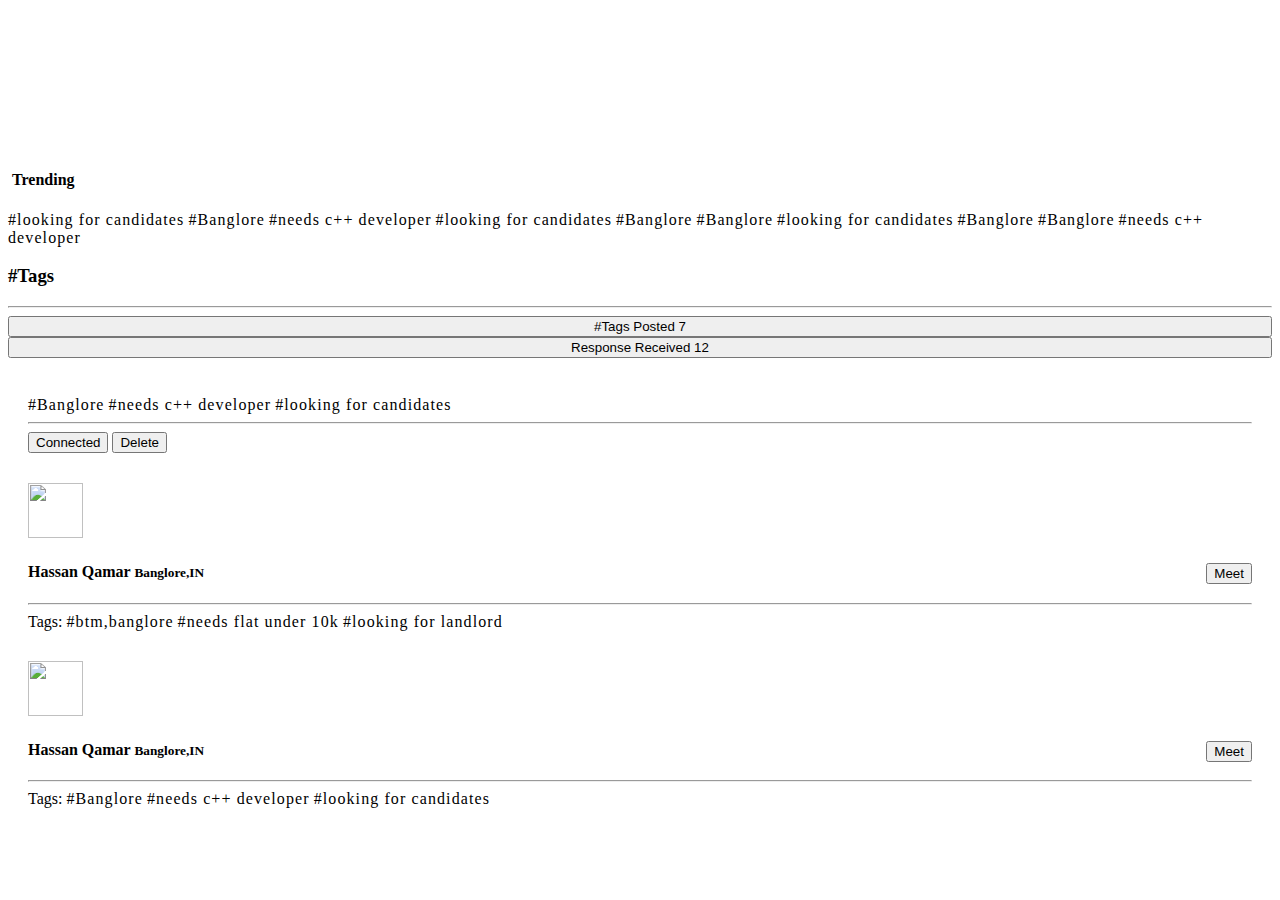
==== hashtag.html @ 9866f0fd "sdfsf" ====
<!DOCTYPE html>
<html lang="en">

<head>

    <meta charset="utf-8">
    <meta http-equiv="X-UA-Compatible" content="IE=edge">
    <meta name="viewport" content="width=device-width, initial-scale=1">
    <meta name="description" content="">
    <meta name="author" content="">

    <title>ConnectAnywhere | Home</title>

    <!-- Bootstrap Core CSS -->
    <link href="css/bootstrap.min.css" rel="stylesheet">

    <!-- Custom CSS -->
    <link href="css/main.css" rel="stylesheet">
    <link href="css/home.css" rel="stylesheet">

    <!-- HTML5 Shim and Respond.js IE8 support of HTML5 elements and media queries -->
    <!-- WARNING: Respond.js doesn't work if you view the page via file:// -->
    <!--[if lt IE 9]>
        <script src="https://oss.maxcdn.com/libs/html5shiv/3.7.0/html5shiv.js"></script>
        <script src="https://oss.maxcdn.com/libs/respond.js/1.4.2/respond.min.js"></script>
    <![endif]-->
    <script src="http://www.w3schools.com/lib/w3data.js"></script>

</head>

<!-- The #page-top ID is part of the scrolling feature - the data-spy and data-target are part of the built-in Bootstrap scrollspy function -->

<body id="page-top" data-spy="scroll" data-target=".navbar-fixed-top">

    <!-- Navigation -->

    <div w3-include-html="nav.html"></div>
    <script>
    w3IncludeHTML();
    </script>


    <!-- Intro Section -->
    <section id="intro" class="home-head">
      <div class="container">
        <div class="row">
          <div class="col-md-3">
            <div class="well">
              <h4><i class="glyphicon glyphicon-fire"></i>&nbsp;Trending</h4>
              <span class="label label-default lb-md">#looking for candidates</span>

              <span class="label label-default lb-md ">#Banglore</span>
              <span class="label label-default lb-md">#needs c++ developer</span>
              <span class="label label-default lb-md">#looking for candidates</span>
              <span class="label label-default lb-md ">#Banglore</span>
              <span class="label label-default lb-md ">#Banglore</span>

              <span class="label label-default lb-md">#looking for candidates</span>

              <span class="label label-default lb-md ">#Banglore</span>
              <span class="label label-default lb-md ">#Banglore</span>
              <span class="label label-default lb-md">#needs c++ developer</span>


            </div>
          </div>
          <div class="col-md-6">
            <div class="well">
              <h3>#Tags</h3>
            <hr>
            <div class="row">

            <div class="col-md-6"><button type="button" class="btn btn-primary btn-fluid pull-left">#Tags Posted <span class="badge pull-right">7</span></button></div>
            <div class="col-md-6"><button type="button" class="btn btn-primary btn-fluid pull-left">Response Received <span class="badge pull-right">12</span></button></div>
          </div>
          <br>
            <div class="row">


        <div class="media">

            <div class="media-body">
              <span class="label label-default lb-md ">#Banglore</span>
              <span class="label label-default lb-md">#needs c++ developer</span>
              <span class="label label-default lb-md">#looking for candidates</span>
                <hr style="margin:8px auto">
                <button class="btn btn-xs btn-success pull-right">Connected</button>
                <button class="btn btn-xs btn-success pull-right">Delete</button>

            </div>
        </div>

        <div class="media">
            <a class="pull-left" href="#">
                <img class="media-object dp " src="img/hsn.jpg" style="width: 55px;height:55px;">
            </a>
            <div class="media-body">
                <h4 class="media-heading">Hassan Qamar <small> Banglore,IN</small></h4>
                <div class="cbtns">
                  <button class="btn btn-xs btn-success">Meet</button>
                  <div class="close"></div>
                </div>
                <hr style="margin:8px auto">
                Tags:
                <span class="label label-default lb-md ">#btm,banglore</span>
                <span class="label label-default lb-md">#needs flat under 10k</span>
                <span class="label label-default lb-md">#looking for landlord</span>

            </div>
        </div>
        <div class="media">
            <a class="pull-left" href="#">
                <img class="media-object dp " src="img/hsn.jpg" style="width: 55px;height:55px;">
            </a>
            <div class="media-body">
                <h4 class="media-heading">Hassan Qamar <small> Banglore,IN</small></h4>
                <div class="cbtns">
                  <button class="btn btn-xs btn-success">Meet</button>
                  <div class="close"></div>
                </div>
                <hr style="margin:8px auto">
                Tags:
                <span class="label label-default lb-md ">#Banglore</span>
                <span class="label label-default lb-md">#needs c++ developer</span>
                <span class="label label-default lb-md">#looking for candidates</span>
            </div>
        </div>

</div>
          </div>
          <div class="col-md-3">

          </div>

        </div>
      </div>
    </section>

<!-- jQuery -->
    <script src="js/jquery.js"></script>
    <script src="js/main.js"></script>

    <!-- Bootstrap Core JavaScript -->
    <script src="js/bootstrap.min.js"></script>

    <!-- Scrolling Nav JavaScript -->
    <script src="js/jquery.easing.min.js"></script>

</body>

</html>
---- css/home.css ----
.home-head
  {
    height: 100%;
    padding-top: 100px;
    text-align: left;
    margin-top: 50px;
  }
  .media
   {
       /*box-shadow:0px 0px 4px -2px #000;*/
       margin: 10px ;
       padding:10px;
       background: #fff;
   }

   .close
   {
     background: url(../img/cb.png);
    background-size: contain;
     width: 20px;
     height: 20px;
     margin-left: 10px;
     cursor: pointer;
   }
.lb-md{
letter-spacing: 1.1px;
}
.cbtns
{
  position: absolute;
  right: 0;
  top: 0;
}
.media-body
{
  position: relative;
}
.well
{

}
.mtop-xs
{
  margin-top: 9px;
}

.btn-fluid
{
  width: 100%;
}
.tag-label{

}
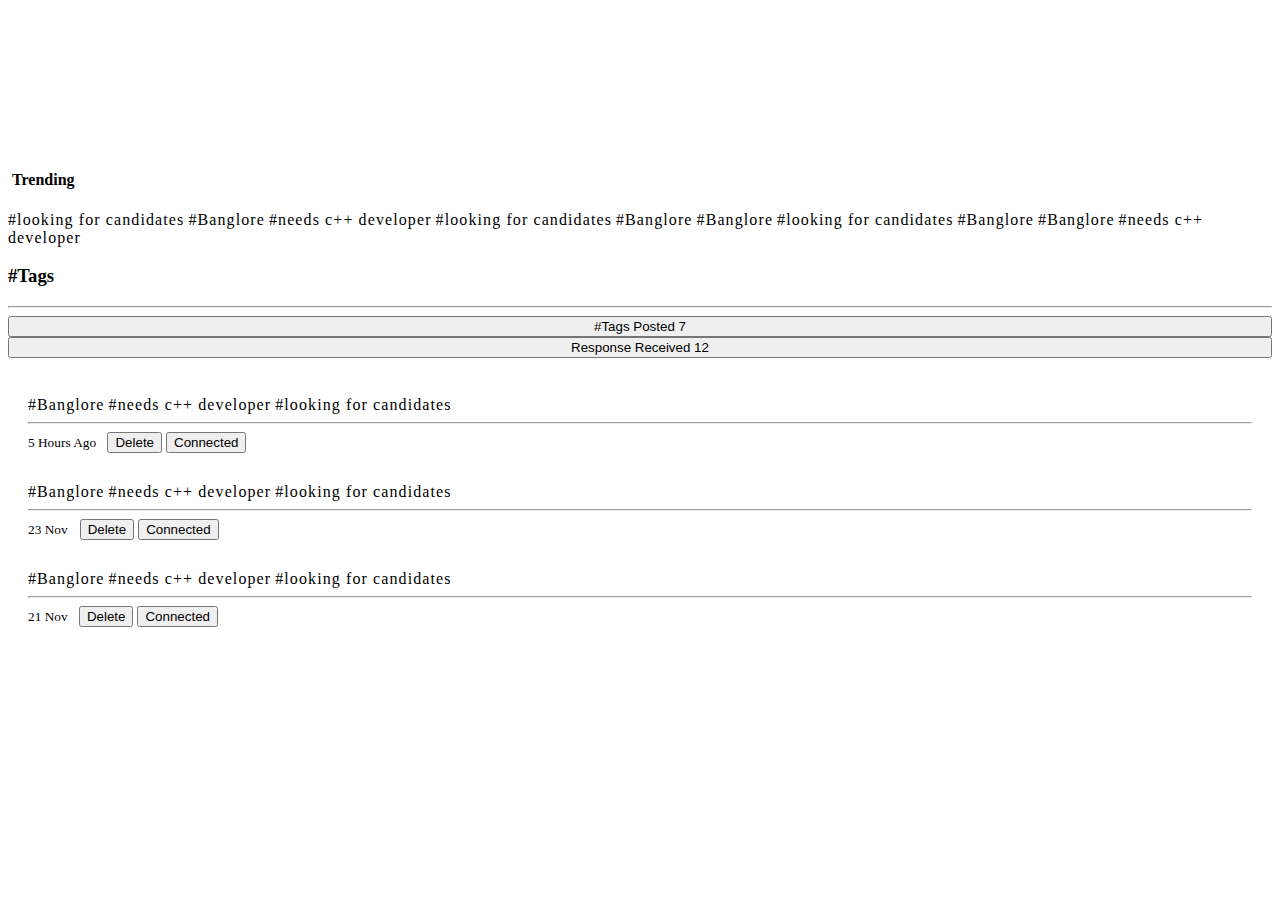
==== commit 88545a53: "fdsfs" ====
--- a/hashtag.html
+++ b/hashtag.html
@@ -78,54 +78,58 @@
 
 
         <div class="media">
+            <a class="pull-left" href="#">
+                      <div class="">
 
+                      </div>
+            </a>
             <div class="media-body">
               <span class="label label-default lb-md ">#Banglore</span>
               <span class="label label-default lb-md">#needs c++ developer</span>
               <span class="label label-default lb-md">#looking for candidates</span>
                 <hr style="margin:8px auto">
+                <small>5 Hours Ago </small>
+
+                <button class="btn btn-xs btn-success pull-right"style="margin-left:8px ">Delete</button>
                 <button class="btn btn-xs btn-success pull-right">Connected</button>
-                <button class="btn btn-xs btn-success pull-right">Delete</button>
 
             </div>
         </div>
 
         <div class="media">
             <a class="pull-left" href="#">
-                <img class="media-object dp " src="img/hsn.jpg" style="width: 55px;height:55px;">
+
             </a>
             <div class="media-body">
-                <h4 class="media-heading">Hassan Qamar <small> Banglore,IN</small></h4>
-                <div class="cbtns">
-                  <button class="btn btn-xs btn-success">Meet</button>
-                  <div class="close"></div>
-                </div>
+              <span class="label label-default lb-md ">#Banglore</span>
+              <span class="label label-default lb-md">#needs c++ developer</span>
+              <span class="label label-default lb-md">#looking for candidates</span>
                 <hr style="margin:8px auto">
-                Tags:
-                <span class="label label-default lb-md ">#btm,banglore</span>
-                <span class="label label-default lb-md">#needs flat under 10k</span>
-                <span class="label label-default lb-md">#looking for landlord</span>
+                <small>23 Nov</small>
+                <button class="btn btn-xs btn-success pull-right"style="margin-left:8px ">Delete</button>
+                <button class="btn btn-xs btn-success pull-right">Connected</button>
 
             </div>
         </div>
         <div class="media">
             <a class="pull-left" href="#">
-                <img class="media-object dp " src="img/hsn.jpg" style="width: 55px;height:55px;">
+                      <div class="">
+
+                      </div>
             </a>
             <div class="media-body">
-                <h4 class="media-heading">Hassan Qamar <small> Banglore,IN</small></h4>
-                <div class="cbtns">
-                  <button class="btn btn-xs btn-success">Meet</button>
-                  <div class="close"></div>
-                </div>
+              <span class="label label-default lb-md ">#Banglore</span>
+              <span class="label label-default lb-md">#needs c++ developer</span>
+              <span class="label label-default lb-md">#looking for candidates</span>
                 <hr style="margin:8px auto">
-                Tags:
-                <span class="label label-default lb-md ">#Banglore</span>
-                <span class="label label-default lb-md">#needs c++ developer</span>
-                <span class="label label-default lb-md">#looking for candidates</span>
+
+                <small>21 Nov </small>
+
+                <button class="btn btn-xs btn-success pull-right"style="margin-left:8px ">Delete</button>
+                <button class="btn btn-xs btn-success pull-right">Connected</button>
+
             </div>
         </div>
-
 </div>
           </div>
           <div class="col-md-3">
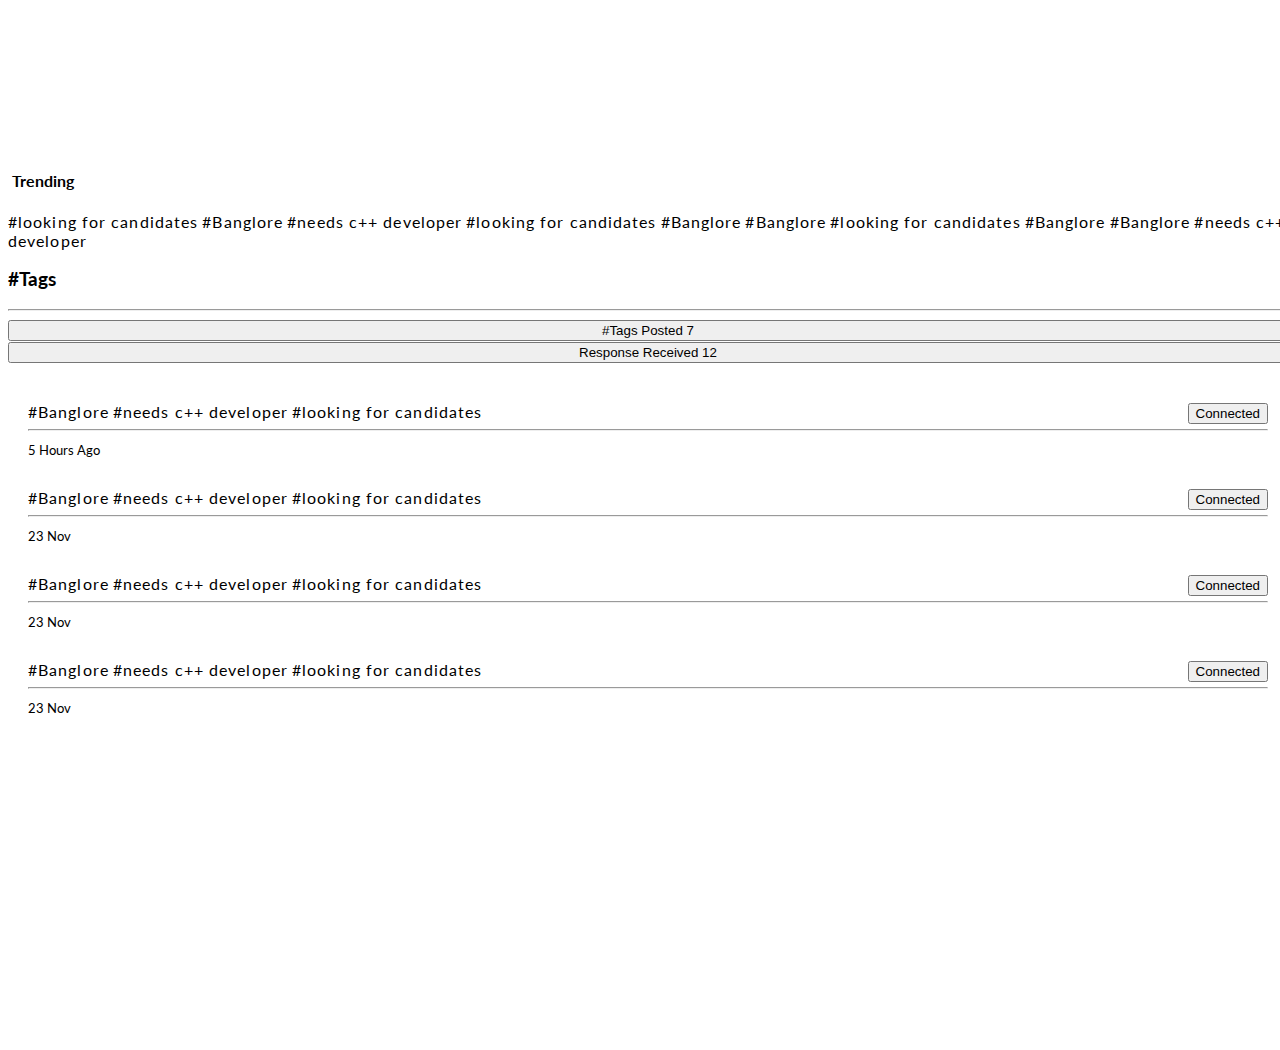
==== commit 7c5e0e1f: "lgflklcdnnjommjjit" ====
--- a/hashtag.html
+++ b/hashtag.html
@@ -45,7 +45,7 @@
       <div class="container">
         <div class="row">
           <div class="col-md-3">
-            <div class="well">
+            <div class="well trending">
               <h4><i class="glyphicon glyphicon-fire"></i>&nbsp;Trending</h4>
               <span class="label label-default lb-md">#looking for candidates</span>
 
@@ -74,7 +74,7 @@
             <div class="col-md-6"><button type="button" class="btn btn-primary btn-fluid pull-left">Response Received <span class="badge pull-right">12</span></button></div>
           </div>
           <br>
-            <div class="row">
+            <div class="row" style="overflow: scroll;height: 350px;">
 
 
         <div class="media">
@@ -90,24 +90,96 @@
                 <hr style="margin:8px auto">
                 <small>5 Hours Ago </small>
 
-                <button class="btn btn-xs btn-success pull-right"style="margin-left:8px ">Delete</button>
-                <button class="btn btn-xs btn-success pull-right">Connected</button>
-
-            </div>
-        </div>
-
-        <div class="media">
-            <a class="pull-left" href="#">
-
-            </a>
-            <div class="media-body">
-              <span class="label label-default lb-md ">#Banglore</span>
-              <span class="label label-default lb-md">#needs c++ developer</span>
-              <span class="label label-default lb-md">#looking for candidates</span>
-                <hr style="margin:8px auto">
-                <small>23 Nov</small>
-                <button class="btn btn-xs btn-success pull-right"style="margin-left:8px ">Delete</button>
-                <button class="btn btn-xs btn-success pull-right">Connected</button>
+                <div class="cbtns">
+                  <button class="btn btn-xs btn-success">Connected</button>
+                  <div class="close"></div>
+                </div>
+
+            </div>
+        </div>
+
+        <div class="media">
+            <a class="pull-left" href="#">
+
+            </a>
+            <div class="media-body">
+              <span class="label label-default lb-md ">#Banglore</span>
+              <span class="label label-default lb-md">#needs c++ developer</span>
+              <span class="label label-default lb-md">#looking for candidates</span>
+                <hr style="margin:8px auto">
+                <small>23 Nov</small>
+                <div class="cbtns">
+                  <button class="btn btn-xs btn-success">Connected</button>
+                  <div class="close"></div>
+                </div>
+
+            </div>
+        </div>
+        <div class="media">
+            <a class="pull-left" href="#">
+
+            </a>
+            <div class="media-body">
+              <span class="label label-default lb-md ">#Banglore</span>
+              <span class="label label-default lb-md">#needs c++ developer</span>
+              <span class="label label-default lb-md">#looking for candidates</span>
+                <hr style="margin:8px auto">
+                <small>23 Nov</small>
+                <div class="cbtns">
+                  <button class="btn btn-xs btn-success">Connected</button>
+                  <div class="close"></div>
+                </div>
+
+            </div>
+        </div>
+        <div class="media">
+            <a class="pull-left" href="#">
+
+            </a>
+            <div class="media-body">
+              <span class="label label-default lb-md ">#Banglore</span>
+              <span class="label label-default lb-md">#needs c++ developer</span>
+              <span class="label label-default lb-md">#looking for candidates</span>
+                <hr style="margin:8px auto">
+                <small>23 Nov</small>
+                <div class="cbtns">
+                  <button class="btn btn-xs btn-success">Connected</button>
+                  <div class="close"></div>
+                </div>
+
+            </div>
+        </div>
+        <div class="media">
+            <a class="pull-left" href="#">
+
+            </a>
+            <div class="media-body">
+              <span class="label label-default lb-md ">#Banglore</span>
+              <span class="label label-default lb-md">#needs c++ developer</span>
+              <span class="label label-default lb-md">#looking for candidates</span>
+                <hr style="margin:8px auto">
+                <small>23 Nov</small>
+                <div class="cbtns">
+                  <button class="btn btn-xs btn-success">Connected</button>
+                  <div class="close"></div>
+                </div>
+
+            </div>
+        </div>
+        <div class="media">
+            <a class="pull-left" href="#">
+
+            </a>
+            <div class="media-body">
+              <span class="label label-default lb-md ">#Banglore</span>
+              <span class="label label-default lb-md">#needs c++ developer</span>
+              <span class="label label-default lb-md">#looking for candidates</span>
+                <hr style="margin:8px auto">
+                <small>23 Nov</small>
+                <div class="cbtns">
+                  <button class="btn btn-xs btn-success">Connected</button>
+                  <div class="close"></div>
+                </div>
 
             </div>
         </div>
@@ -125,8 +197,10 @@
 
                 <small>21 Nov </small>
 
-                <button class="btn btn-xs btn-success pull-right"style="margin-left:8px ">Delete</button>
-                <button class="btn btn-xs btn-success pull-right">Connected</button>
+                <div class="cbtns">
+                  <button class="btn btn-xs btn-success">Connected</button>
+                  <div class="close"></div>
+                </div>
 
             </div>
         </div>
--- a/css/main.css
+++ b/css/main.css
@@ -0,0 +1,53 @@
+/*!
+ * Start Bootstrap - Scrolling Nav (http://startbootstrap.com/)
+ * Copyright 2013-2016 Start Bootstrap
+ * Licensed under MIT (https://github.com/BlackrockDigital/startbootstrap/blob/gh-pages/LICENSE)
+ */
+ @import url('https://fonts.googleapis.com/css?family=Lato');
+
+body {
+    width: 100%;
+    height: 100%;
+    font-family: 'Lato', sans-serif;
+
+}
+
+html {
+    width: 100%;
+    height: 100%;
+}
+
+@media(min-width:767px) {
+    .navbar {
+        padding: 20px 0;
+        background: #fff;
+        border-bottom: none;
+        -webkit-transition: background .5s ease-in-out,padding .5s ease-in-out, top .5s ease-in-out;
+        -moz-transition: background .5s ease-in-out,padding .5s ease-in-out top .5s ease-in-out;
+        transition: background .5s ease-in-out,padding .5s ease-in-out top .5s ease-in-out;
+    }
+
+    .top-nav-collapse {
+      background: #222;
+        top:0px;
+        padding: 0;
+    }
+}
+.intro-section
+{
+  height: 100%;
+  padding-top: 50px;
+  text-align: center;
+}
+.trending .label-default:hover
+{
+  background: #555;
+  cursor: pointer;
+}
+.close{
+  opacity: 0.8;
+}
+.close:focus, .close:hover
+{
+  opacity: 1.0;
+}
